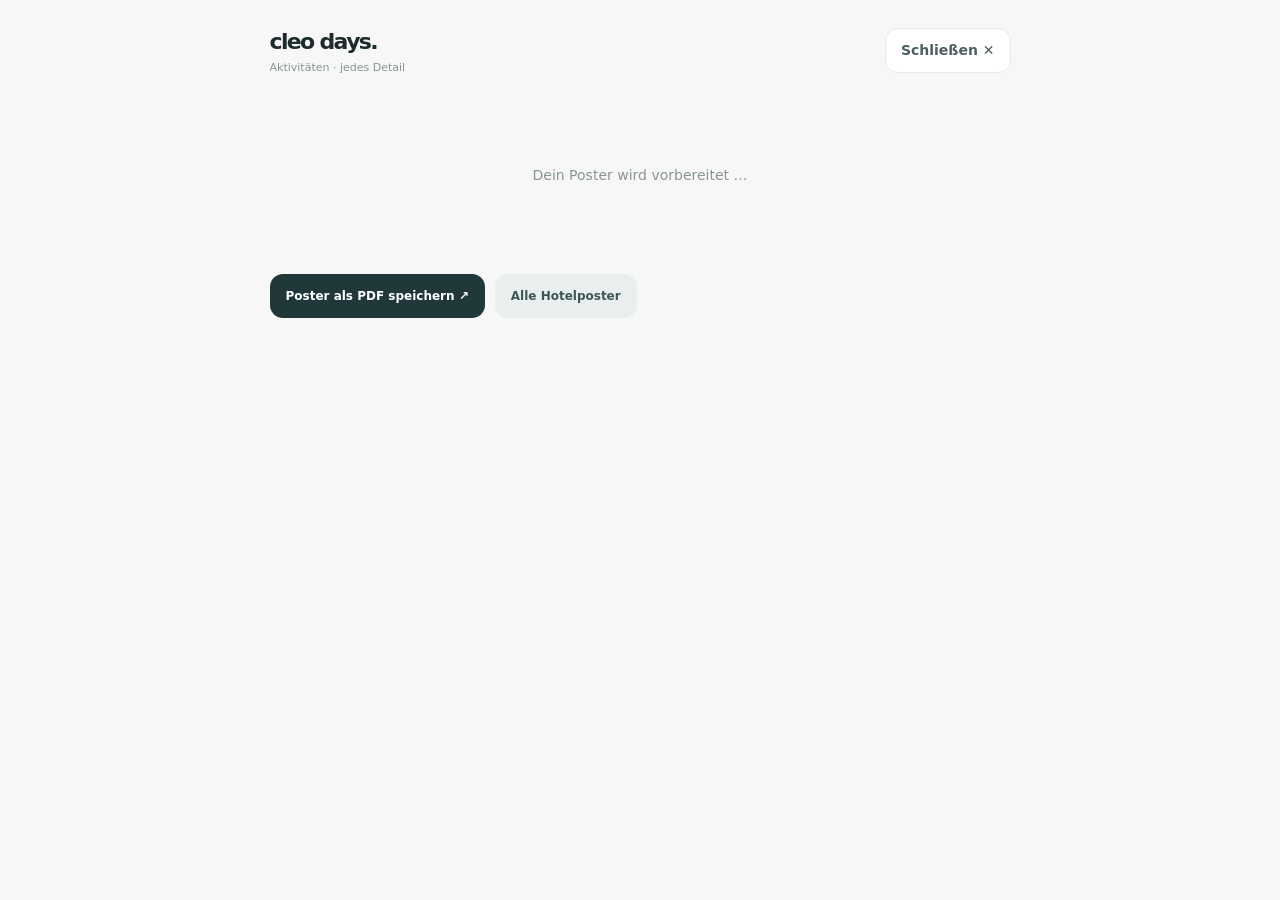
==== event.html @ cbbb197a "Feature: dynamic typographic poster for each calendar activity with rules and verified details" ====
<!doctype html>
<html lang="de">
<head>
<meta charset="utf-8">
<meta name="viewport" content="width=device-width,initial-scale=1,viewport-fit=cover">
<meta name="theme-color" content="#f7f7f5">
<title>Aktivitäts-Poster · Cleo Days</title>
<style>
:root{--bg:#f6f7f6;--ink:#1c2b2c;--muted:#667477;--line:#e7ebea;--serif:Georgia,"Times New Roman",serif}
*{box-sizing:border-box}html{scroll-behavior:smooth}body{background:var(--bg);color:var(--ink);margin:0;font:14px/1.55 -apple-system,BlinkMacSystemFont,"SF Pro Text",Roboto,system-ui,sans-serif;-webkit-font-smoothing:antialiased}
button,a{font:inherit;touch-action:manipulation}button{cursor:pointer}a{color:inherit}
.wrap{max-width:775px;margin:0 auto;padding:25px 17px 65px}
.top{display:flex;align-items:center;justify-content:space-between;gap:12px;margin-bottom:19px}
.brand{font-weight:760;letter-spacing:-.075em;font-size:22px}.caption{font-size:11px;color:#889596}
.close{font-weight:670;border:1px solid #e6eae9;background:#fff;border-radius:13px;padding:11px 15px;color:#4d6061;min-height:42px}
.poster{--tint:#304d49;--pale:#e8f1ed;--deep:#253e3a;background:#fff;border-radius:25px;overflow:hidden;box-shadow:0 12px 50px #1b343015;border:1px solid #e6e8e5}
.poster.food{--tint:#786048;--pale:#f8f0e6;--deep:#594637}
.poster.show{--tint:#67536b;--pale:#f4ecf4;--deep:#47384b}
.poster.party{--tint:#755d7e;--pale:#f2ecf5;--deep:#453850}
.poster.sport{--tint:#245e5d;--pale:#e8f3ef;--deep:#224b49}
.poster.special{--tint:#9c654a;--pale:#f9eee6;--deep:#684737}
.poster.kids{--tint:#90634d;--pale:#f9ece3;--deep:#714e3d}
.poster.transfer{--tint:#426a7c;--pale:#eaf3f7;--deep:#2f5161}
.poster.info{--tint:#506567;--pale:#edf2f1;--deep:#3d5254}
.poster-head{background:var(--pale);min-height:335px;padding:27px clamp(25px,6vw,55px) 37px;overflow:hidden;position:relative}
.poster-head:after{content:"";position:absolute;width:300px;height:300px;border:1px solid color-mix(in srgb,var(--tint) 16%,transparent);border-radius:50%;right:-105px;top:87px;box-shadow:0 0 0 39px color-mix(in srgb,var(--tint) 4%,transparent),0 0 0 84px color-mix(in srgb,var(--tint) 2%,transparent);pointer-events:none}
.logo{position:relative;z-index:1;display:flex;align-items:center;justify-content:space-between;gap:10px;border-bottom:1px solid color-mix(in srgb,var(--tint) 20%,transparent);padding-bottom:17px;font-size:11px;color:var(--tint);font-weight:790;letter-spacing:.16em}
.logo .mini{font-size:10px;font-weight:520;letter-spacing:.055em}
.eyebrow{position:relative;z-index:1;color:var(--tint);font-weight:700;letter-spacing:.12em;font-size:10px;text-transform:uppercase;margin:41px 0 9px}
.poster-title{position:relative;z-index:1;font-size:clamp(38px,7vw,65px);letter-spacing:-.075em;font-weight:730;line-height:1.045;max-width:580px;margin:0;color:var(--deep);text-wrap:balance}
.poster-sub{position:relative;z-index:1;margin:17px 0 0;color:var(--tint);font-size:14px;line-height:1.55;max-width:530px}
.ornament{position:absolute;right:40px;bottom:32px;opacity:.15;width:115px;height:115px;fill:none;stroke:var(--tint);stroke-linecap:round;stroke-linejoin:round;stroke-width:1.5}
.poster-content{padding:31px clamp(23px,6vw,55px) 39px}
.meta-grid{display:grid;grid-template-columns:repeat(2,minmax(0,1fr));gap:10px;margin-bottom:28px}
.meta{padding:17px;border-radius:15px;background:#f5f6f5;min-height:77px}
.meta small{font-size:10px;letter-spacing:.07em;color:#8d9798;text-transform:uppercase;font-weight:720;display:block;margin-bottom:7px}
.meta strong{display:block;color:#263b3b;font-size:17px;letter-spacing:-.035em;line-height:1.3}
.meta span{font-size:12px;color:#708080;display:block;margin-top:3px}
.section{margin:28px 0 0}
.section h2{font-size:20px;letter-spacing:-.05em;margin:0 0 12px;font-weight:730}
.section p{font-size:14px;line-height:1.75;color:#536366;margin:0}
.section ol{margin:0;padding-left:20px;color:#536366;line-height:1.7;font-size:14px}
.section li{margin-bottom:9px;padding-left:3px}
.rule{border:0;border-top:1px solid #e7ebea;margin:27px 0}
.tip{margin:10px 0;padding:14px 16px;background:#f0f5f3;border-radius:14px;color:#49665e;font-size:13px;line-height:1.65}
.tip strong{display:block;margin-bottom:4px;color:#2c4d45}
.caution{background:#fcf4e9;color:#88633b}
.caution strong{color:#78512e}
.poster-table{border-collapse:collapse;width:100%;font-size:12px}
.poster-table tr+tr{border-top:1px solid #ebeeee}
.poster-table td{padding:12px 5px;vertical-align:top}
.poster-table td:first-child{font-weight:690;color:var(--tint);white-space:nowrap;width:28%}
.poster-table td:last-child{color:#7c8988;width:28%}
.footerline{border-top:1px solid #e6ebe8;margin-top:34px;padding-top:19px;font-size:11px;color:#81908d;line-height:1.6}
.actions{display:flex;gap:10px;flex-wrap:wrap;margin-top:17px}
.action{border:0;display:inline-flex;justify-content:center;align-items:center;gap:8px;padding:12px 16px;border-radius:13px;background:#e9eeee;color:#3c5654;text-decoration:none;font-weight:670;font-size:12px;min-height:44px}
.action.primary{background:#21383b;color:#fff}
.loading{padding:70px 20px;text-align:center;color:#8a9693}
@media(max-width:540px){.wrap{padding:13px 0 80px}.top{margin:0 17px 13px}.poster{border-radius:22px 22px 0 0;border-left:0;border-right:0;box-shadow:none}.poster-head{min-height:315px;padding:24px 25px 30px}.poster-head:after{right:-146px;top:123px}.eyebrow{margin-top:41px}.poster-title{font-size:clamp(38px,10vw,51px)}.poster-content{padding:23px 23px 42px}.meta{padding:14px;min-height:71px}.meta strong{font-size:15px}.section h2{font-size:20px}.ornament{right:19px;bottom:24px;opacity:.1;width:90px;height:90px}}
@media print{html,body{background:#fff}.wrap{padding:0;max-width:100%}.top,.actions{display:none}.poster{border:0;box-shadow:none;border-radius:0}.poster-head{min-height:250px;break-inside:avoid}.poster-content{padding-top:18px}.section{break-inside:avoid}}
</style>
</head>
<body>
<div class="wrap">
<div class="top"><span class="brand">cleo days.<span class="caption" style="display:block;letter-spacing:0;font-size:11px;font-weight:500">Aktivitäten · jedes Detail</span></span><button class="close" onclick="closeSheet()">Schließen ✕</button></div>
<main id="content" aria-live="polite"><div class="loading">Dein Poster wird vorbereitet …</div></main>
<div class="actions" id="actions"><button class="action primary" onclick="window.print()">Poster als PDF speichern ↗</button><a class="action" href="./posters.html">Alle Hotelposter</a></div>
</div>
<script>
'use strict';
const qs=new URLSearchParams(location.search);
const esc=s=>String(s??'').replace(/[&<>"']/g,c=>({'&':'&amp;','<':'&lt;','>':'&gt;','"':'&quot;':'&quot;',"'":'&#39;'}[c]));
const foodNames={'Soko':'Hauptrestaurant','Poolbar':'Snacks und Getränke','Lobbybar':'Frühaufsteher-Service'};
const byId=(a,id)=>a.find(x=>x.id===id);
function glyph(category){
 const icons={
 sport:'<circle cx="12" cy="12" r="9"/><path d="M12 3v18M3 12h18"/><circle cx="12" cy="12" r="3"/>',
 food:'<circle cx="12" cy="12" r="9"/><path d="M3 12c5 4 13 4 18 0M8 5v4m8-4v4"/>',
 show:'<path d="M3 20h18M6 20V6h12v14M8 6l4-4 4 4M9 11l3 3 3-3"/>',
 party:'<path d="m4 20 5-18 13 13L4 20Zm5-10 6 7M3 5h.01M19 3h.01M21 9h.01"/>',
 kids:'<path d="m12 2 2.9 6 6.6.9-4.7 4.6 1.1 6.6-5.9-3.2-5.9 3.2 1.1-6.6L2.5 9l6.6-1z"/>',
 special:'<path d="M12 3 4 13h6l-2 8 12-12h-7l1-6z"/>',
 transfer:'<path d="M3 16h18l-2-9H5l-2 9ZM7 16v3m10-3v3M6 11h12"/>',
 info:'<circle cx="12" cy="12" r="9"/><path d="M12 10v7m0-10h.01"/>'
 };
 return '<svg class="ornament" viewBox="0 0 24 24" aria-hidden="true">'+(icons[category]||icons.info)+'</svg>';
}
function closeSheet(){
 if(window.parent!==window){window.parent.postMessage({type:'cleo-close-poster'},location.origin)}
 else if(history.length>1)history.back();
 else location.href='./';
}
function matchGame(e,data){
 const t=e.title.toLowerCase();
 const rules=[
 [/boccia/, 'boccia'], [/darts/, 'darts'], [/wasserball|waterpolo/,'waterpolo'],
 [/beachvolleyball|beach volley/,'beachvolley'],[/flying yoga/,'flying'],[/step.aerobic/,'step'],[/wassergymnastik|water gym/,'aquagym'],
 [/bogenschie|archery/,'archery'],[/padel/,'padel'],[/tennis/,'tennis'],[/morgengymnastik/,'morning'],
 [/tanzkurs|club dance/,'dance'],[/olympic/,'olympics'],[/tombola/,'tombola'],[/quiz/,'quiz'],
 [/mr\. cleopatra/,'mr'],[/mini disco/,'minidisco'],[/foam party/,'foam']
 ];
 const found=rules.find(([re])=>re.test(t));
 return found?byId(data.games,found[1]):null;
}
function matchPoster(e,data){
 const t=e.title.toLowerCase();
 const rules=[
 [/gala|abendbuffet|themenbuffet/,'soko'],[/bbq/,'bbq'],[/boccia|volley|darts|morgengym|flying yoga|tanzkurs|wasser(gym|ball)/,'morning'],
 [/bogenschie/,'archery'],[/padel/,'padel'],[/shuttle|shopping/,'shuttle'],
 [/fruit festival/,'fruit'],[/olympic/,'olympic'],[/disney/,'disney'],[/foam/,'foam'],
 [/circus|schlager|pirates|oldies|karaoke|white dance|dj.s night|oriental show|mini disco|tombola|mr\. cleopatra|quiz|live.säng|live.duett|light technology|black & white/,'evening']
 ];
 const found=rules.find(([re])=>re.test(t));
 return found?byId(data.posters,found[1]):null;
}
const expl={
 'Info Radio':'Kurze Durchsagen des Animationsteams zu Aktivitäten und Veranstaltungen. Das Plakat nennt keine feste Programmdauer.',
 'Yoga':'Sanftes Training für Beweglichkeit, Körperhaltung und Atmung. Die Übungen werden vom Hotelteam angeleitet. Bequeme Sportkleidung und Wasser mitnehmen.',
 'Eis & Gebäck':'Nachmittagsangebot an der Poolbar. Die genaue Auswahl kann wechseln.',
 'Frühaufsteher-Frühstück':'Kleines Frühstücksangebot am frühen Morgen in der Lobbybar.',
 'Frühstücksbuffet':'Reguläres Frühstücksbuffet im Soko-Hauptrestaurant.',
 'Spätaufsteher-Frühstück':'Späteres Frühstücksangebot an der Poolbar.',
 'Mittagsbuffet':'Mittagsbuffet im Soko-Hauptrestaurant.',
 'Mittagssnacks':'Snacks rund um die Poolbar. Die konkrete Auswahl ist nicht auf dem Aushang festgelegt.',
 'Spätes Abendessen':'Spätes Essen nur auf Anfrage. Vorher bei Rezeption oder Restaurant erkundigen.',
 'BBQ Dinner am Strand':'Strand-Barbecue mit gesondertem Aufpreis und Reservierung. Laut Poster dienstags ab 19 Uhr; 35 € pro Person.',
 'Disney Kids Carnival':'Kinderprogramm mit Karnevalsthema. Die tatsächlichen Spiele und Figuren werden vom Animationsteam festgelegt.',
 'Circus Show':'Zirkus-Themenaufführung im Amphitheater. Der genaue Ablauf steht nicht auf dem Hotelplakat.',
 'Pirates Show':'Piraten-Themenabend bzw. Bühnenshow. Die einzelnen Darbietungen werden auf dem Wochenplan nicht erläutert.',
 'Oriental Show':'Abendshow mit orientalischem Motto. Konkrete Tänze oder Darbietungen sind auf dem Aushang nicht aufgelistet.',
 'White Dance Show':'Tanzshow mit weißem Themenmotto. Der genaue Ablauf ist nicht weiter beschrieben.',
 'Light Technology Show':'Unterhaltung mit Licht- und Bühneneffekten; konkrete Technik und Dauer sind nicht angegeben.',
 'Black & White Party':'Party im Schwarz-Weiß-Motto. Für den Dresscode bieten sich schwarze oder weiße Kleidungsstücke an.',
 'Schlagerparty':'Party mit deutschsprachigen Schlagern; musikalische Auswahl kann wechseln.',
 'DJ’s Night':'Tanzabend mit DJ. Die genaue Musikrichtung steht nicht im Aushang.',
 'Oldies Party':'Musikparty mit älteren bekannten Hits.',
 'Karaoke Night':'Gäste können zu Musik mitsingen. Eine Titelliste oder Anmelderegeln sind nicht veröffentlicht.',
 'Live-Sänger':'Live-Musik an der Poolbar. Künstler oder Programm sind im Wochenplan nicht genannt.',
 'Live-Duett':'Zwei Künstler treten musikalisch gemeinsam auf. Genaues Repertoire unbekannt.'
};
function kind(e){return ['food','show','party','sport','kids','transfer','info','special'].includes(e.category)?e.category:'info'}
function dateFormat(date){try{return new Intl.DateTimeFormat('de-DE',{weekday:'long',day:'numeric',month:'long',timeZone:'UTC'}).format(new Date(date+'T12:00:00Z'))}catch{return date}}
function sourceInfo(e,data){
 const src=(e.sources||[]).map(id=>data.events?null:null).filter(Boolean);
 return (e.sources||[]).length?'Zeit und Ort aus dem vom Hotel veröffentlichten Tages-/Wochenprogramm beziehungsweise dem Veranstalter-Konzept.':'Selbst eingetragener Termin: Zeit und Ort stammen aus eurem persönlichen Plan.';
}
function fill(e,data){
 const kindname=kind(e),game=matchGame(e,data),poster=matchPoster(e,data);
 const eventTitle=e.title;
 const date=dateFormat(e.date);
 let intro=game?.intro||expl[eventTitle]||e.note||(
  kindname==='food'?'Essensangebot im Hotel. Verbindlich sind die jeweils ausgehängten Zeiten und Menüangebote.':
  kindname==='transfer'?'Shuttle-/Transferangebot laut Hotelprogramm. Reservierung, Mindestteilnehmerzahl und Rückfahrzeiten vor Abfahrt prüfen.':
  kindname==='show'||kindname==='party'?'Abendunterhaltung des Hotels. Der konkrete Ablauf wurde auf der Infowand nicht näher beschrieben.':
  'Programmpunkt aus dem Tageskalender des Cleopatra Luxury Resort Makadi Bay.'
 );
 const price=e.price!=null?String(e.price)+' €'+(e.category==='food'&&e.paid?' / Person':''):(e.paid?'Kostenpflichtig':null);
 const pNote=poster&&poster.id!=='morning'?poster.body:null;
 const rows=[];
 if(poster?.id==='soko'){
  const d=String(e.date.slice(-2))+'.'+e.date.slice(5,7)+'.'+e.date.slice(0,4);
  const r=poster.rows.find(x=>x.time===d);
  if(r)rows.push(r);
 }else if(poster&&['bbq','fruit','olympic','disney','foam','shuttle','archery'].includes(poster.id)){
  rows.push(...poster.rows);
 }
 const note=String(e.note||'').trim();
 const desc=String(intro||'').trim();
 let html='<article class="poster '+kindname+'"><header class="poster-head"><div class="logo"><span>◈ CLEOPATRA</span><span class="mini">MAKADI BAY · 2026</span></div><p class="eyebrow">'+esc(kindname==='food'?'Genießen':kindname==='sport'?'Aktiv sein':kindname==='transfer'?'Entdecken':kindname==='kids'?'Für kleine Gäste':kindname==='special'?'Besonderes Erlebnis':'Heute erleben')+'</p><h1 class="poster-title">'+esc(eventTitle)+'</h1><p class="poster-sub">'+esc(date)+' · '+esc(e.location||'Im Resort')+'</p>'+glyph(kindname)+'</header><div class="poster-content"><div class="meta-grid"><div class="meta"><small>Beginn</small><strong>'+esc(e.time)+' Uhr</strong><span>'+ (e.end?'Ende '+esc(e.end)+' Uhr':'Endzeit nicht veröffentlicht') +'</span></div><div class="meta"><small>Treffpunkt</small><strong>'+esc(e.location||'Bitte nachfragen')+'</strong><span>Cleopatra Luxury Resort</span></div></div><section class="section"><h2>Was erwartet euch?</h2><p>'+esc(desc)+'</p></section>';
 if(note&&note!==desc)html+='<div class="tip"><strong>Hinweis des Hotels</strong>'+esc(note)+'</div>';
 if(price)html+='<div class="tip caution"><strong>Zusätzlicher Preis</strong>'+esc(price)+' — vor Ort bestätigen.</div>';
 if(e.request)html+='<div class="tip caution"><strong>Nur auf Anfrage</strong>Vorher bei Rezeption oder Guest Relations anmelden.</div>';
 if(game){
  html+='<section class="section"><h2>So funktioniert es</h2><p>'+esc(game.rules)+'</p></section>';
  html+='<section class="section"><h2>Tipps für Anfänger</h2><ol>'+game.tips.map(t=>'<li>'+esc(t)+'</li>').join('')+'</ol></section>';
  html+='<div class="tip"><strong>Was ihr mitbringen solltet</strong>'+esc(game.bring)+'</div>';
 }
 if(rows.length){
  html+='<section class="section"><h2>Details vom Hotelposter</h2><table class="poster-table"><tbody>'+rows.map(r=>'<tr><td>'+esc(r.time)+'</td><td>'+esc(r.event)+'</td><td>'+esc(r.place)+'</td></tr>').join('')+'</tbody></table></section>';
 }
 if(pNote&&pNote!==desc&&pNote!==note)html+='<div class="tip"><strong>Zusätzliche Hotelinformation</strong>'+esc(pNote)+'</div>';
 if(e.uncertain)html+='<div class="tip caution"><strong>Angaben widersprechen sich</strong>Bitte Beginn/Ende beim Hotel nachfragen.</div>';
 html+='<div class="footerline"><strong>Quelle:</strong> '+esc(sourceInfo(e,data))+'<br>Dieses Blatt ist eine eigenständig gestaltete digitale Rekonstruktion, kein offizielles Hotelplakat. Fehlende Programmdetails werden nicht ergänzt.</div></div></article>';
 document.querySelector('#content').innerHTML=html;
 document.title=e.title+' · Cleo Days';
}
async function boot(){
 const id=qs.get('event');
 if(!id){document.querySelector('#content').innerHTML='<div class="loading">Kein Veranstaltungstermin ausgewählt.</div>';return}
 try{
  const [rh,rp]=await Promise.all([fetch('./index.html',{cache:'no-store'}),fetch('./posters.html',{cache:'no-store'})]);
  if(!rh.ok||!rp.ok)throw new Error('Dateien können nicht gelesen werden');
  const html=await rh.text(),posterHtml=await rp.text();
  const parser=new DOMParser();
  const doc=parser.parseFromString(html,'text/html'),pdoc=parser.parseFromString(posterHtml,'text/html');
  const dataset=JSON.parse(doc.querySelector('#cleoData').textContent);
  const guides=JSON.parse(pdoc.querySelector('#poster-data').textContent);
  const ev=dataset.events.find(x=>x.id===id);
  if(!ev)throw new Error('Für diese Veranstaltung liegt kein bestätigter Kalendereintrag vor.');
  fill(ev,guides);
 }catch(err){
  document.querySelector('#content').innerHTML='<div class="loading">Das Poster konnte nicht geladen werden.<br>'+esc(err.message)+'</div>';
 }
}
boot();
</script></body></html>
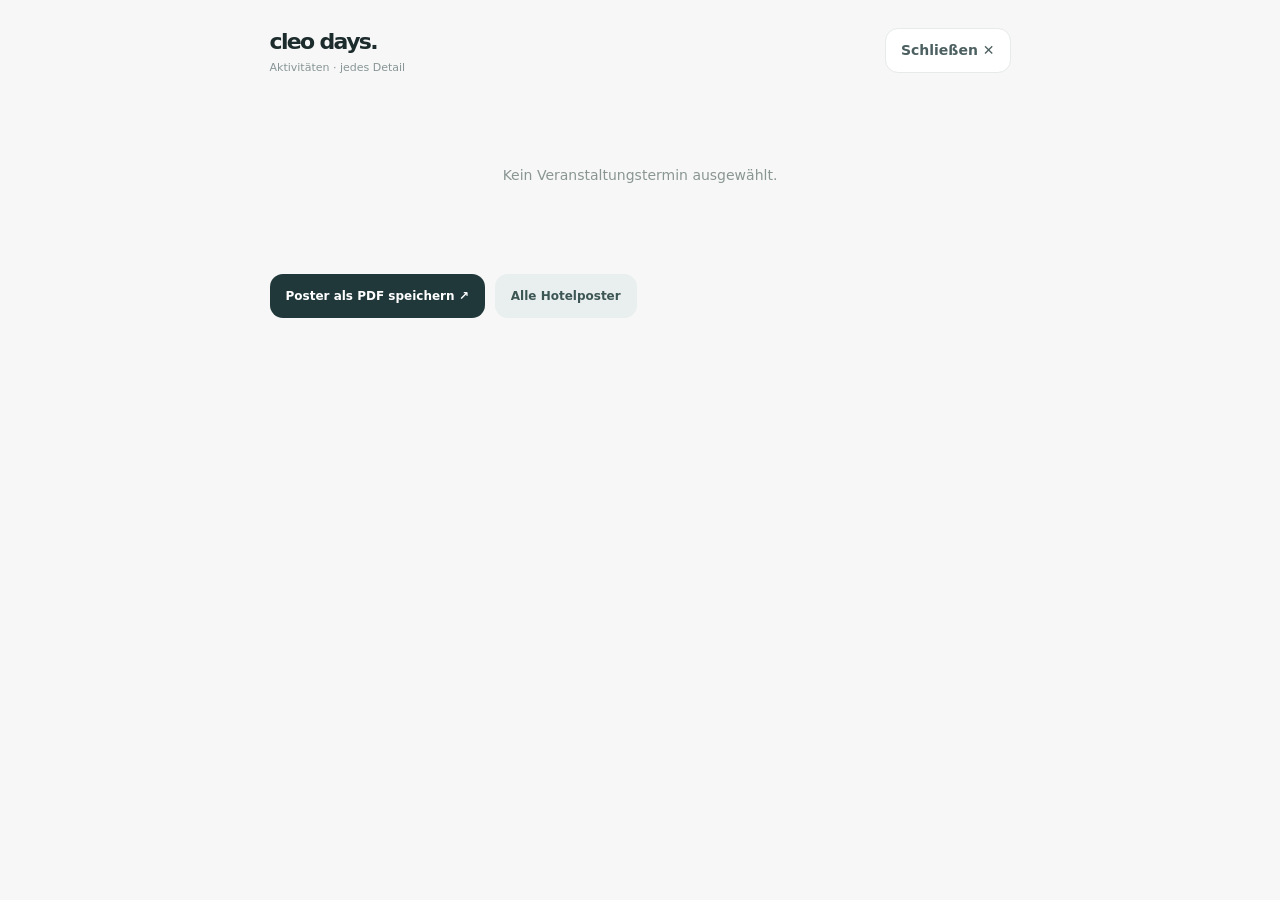
==== commit 6e67c388: "Fix event poster text escaping syntax" ====
--- a/event.html
+++ b/event.html
@@ -69,7 +69,7 @@
 <script>
 'use strict';
 const qs=new URLSearchParams(location.search);
-const esc=s=>String(s??'').replace(/[&<>"']/g,c=>({'&':'&amp;','<':'&lt;','>':'&gt;','"':'&quot;':'&quot;',"'":'&#39;'}[c]));
+const esc=s=>String(s??'').replace(/[&<>"']/g,c=>({'&':'&amp;','<':'&lt;','>':'&gt;','"':'&quot;',"'":'&#39;'}[c]));
 const foodNames={'Soko':'Hauptrestaurant','Poolbar':'Snacks und Getränke','Lobbybar':'Frühaufsteher-Service'};
 const byId=(a,id)=>a.find(x=>x.id===id);
 function glyph(category){
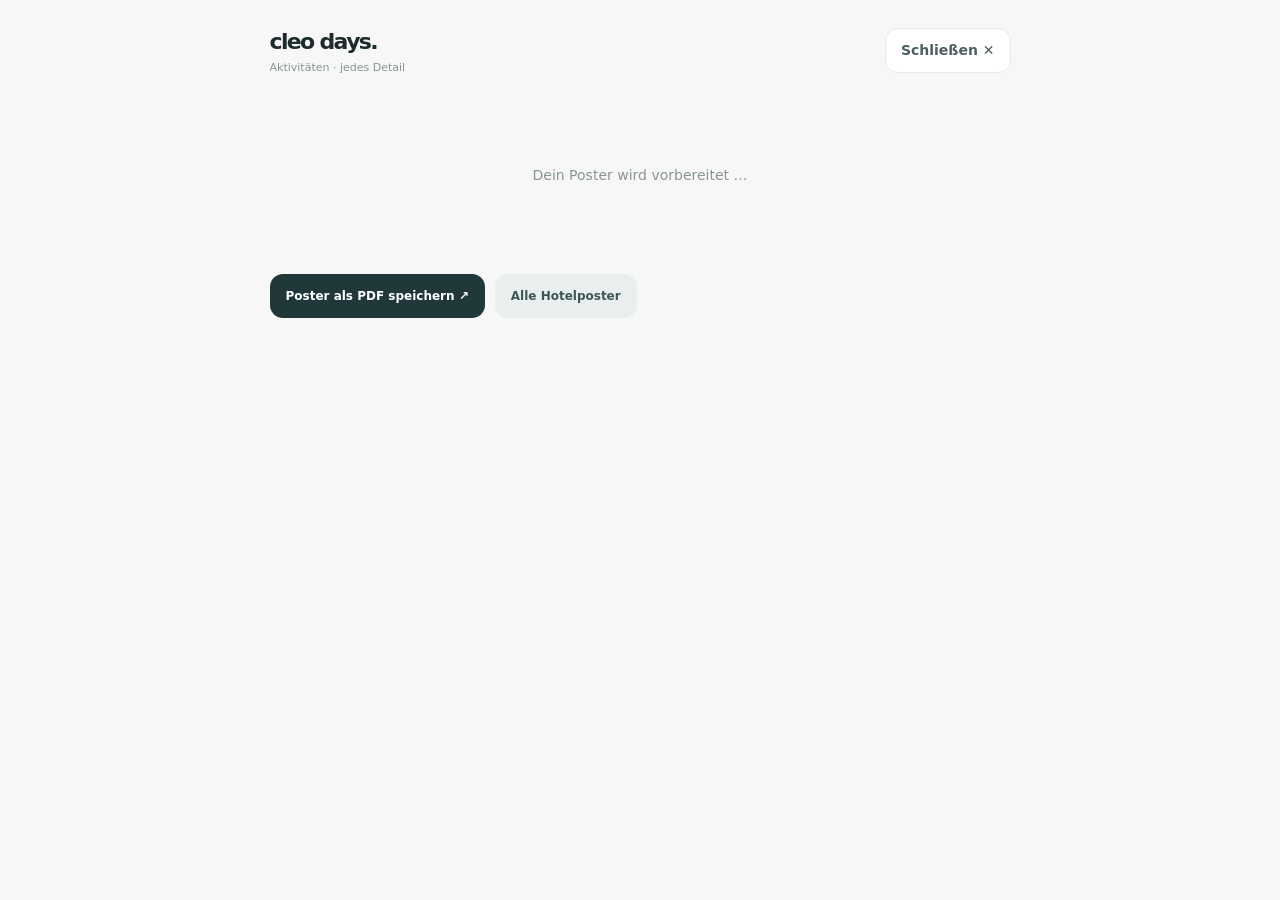
==== commit c8caf8f6: "Poster reader: distinguish Adults Only from Hauptresort and never reuse Soko poster for Waterfront g" ====
--- a/event.html
+++ b/event.html
@@ -58,7 +58,7 @@
 .loading{padding:70px 20px;text-align:center;color:#8a9693}
 @media(max-width:540px){.wrap{padding:13px 0 80px}.top{margin:0 17px 13px}.poster{border-radius:22px 22px 0 0;border-left:0;border-right:0;box-shadow:none}.poster-head{min-height:315px;padding:24px 25px 30px}.poster-head:after{right:-146px;top:123px}.eyebrow{margin-top:41px}.poster-title{font-size:clamp(38px,10vw,51px)}.poster-content{padding:23px 23px 42px}.meta{padding:14px;min-height:71px}.meta strong{font-size:15px}.section h2{font-size:20px}.ornament{right:19px;bottom:24px;opacity:.1;width:90px;height:90px}}
 @media print{html,body{background:#fff}.wrap{padding:0;max-width:100%}.top,.actions{display:none}.poster{border:0;box-shadow:none;border-radius:0}.poster-head{min-height:250px;break-inside:avoid}.poster-content{padding-top:18px}.section{break-inside:avoid}}
-</style>
+.poster.adults{--tint:#7954a1;--pale:#f2ecf9;--deep:#533978}.poster.adults .poster-head{border-top:7px solid #a487c6}.poster.main .poster-head{border-top:7px solid #7fbfbd}.poster.adults .meta:first-child{background:#f5f0fb}.poster.adults .poster-sub{font-weight:550}</style>
 </head>
 <body>
 <div class="wrap">
@@ -103,6 +103,8 @@
  return found?byId(data.games,found[1]):null;
 }
 function matchPoster(e,data){
+ if(e.resortArea==='adults-only')return null; // Main-resort poster is never evidence for an Adults-Only event.
+
  const t=e.title.toLowerCase();
  const rules=[
  [/gala|abendbuffet|themenbuffet/,'soko'],[/bbq/,'bbq'],[/boccia|volley|darts|morgengym|flying yoga|tanzkurs|wasser(gym|ball)/,'morning'],
@@ -147,6 +149,7 @@
 function fill(e,data){
  const kindname=kind(e),game=matchGame(e,data),poster=matchPoster(e,data);
  const eventTitle=e.title;
+ const adult=e.resortArea==='adults-only';const zoneName=adult?'ADULTS ONLY · BEACH RESORT':'HAUPTRESORT';
  const date=dateFormat(e.date);
  let intro=game?.intro||expl[eventTitle]||e.note||(
   kindname==='food'?'Essensangebot im Hotel. Verbindlich sind die jeweils ausgehängten Zeiten und Menüangebote.':
@@ -166,7 +169,7 @@
  }
  const note=String(e.note||'').trim();
  const desc=String(intro||'').trim();
- let html='<article class="poster '+kindname+'"><header class="poster-head"><div class="logo"><span>◈ CLEOPATRA</span><span class="mini">MAKADI BAY · 2026</span></div><p class="eyebrow">'+esc(kindname==='food'?'Genießen':kindname==='sport'?'Aktiv sein':kindname==='transfer'?'Entdecken':kindname==='kids'?'Für kleine Gäste':kindname==='special'?'Besonderes Erlebnis':'Heute erleben')+'</p><h1 class="poster-title">'+esc(eventTitle)+'</h1><p class="poster-sub">'+esc(date)+' · '+esc(e.location||'Im Resort')+'</p>'+glyph(kindname)+'</header><div class="poster-content"><div class="meta-grid"><div class="meta"><small>Beginn</small><strong>'+esc(e.time)+' Uhr</strong><span>'+ (e.end?'Ende '+esc(e.end)+' Uhr':'Endzeit nicht veröffentlicht') +'</span></div><div class="meta"><small>Treffpunkt</small><strong>'+esc(e.location||'Bitte nachfragen')+'</strong><span>Cleopatra Luxury Resort</span></div></div><section class="section"><h2>Was erwartet euch?</h2><p>'+esc(desc)+'</p></section>';
+ let html='<article class="poster '+kindname+(adult?' adults':' main')+'"><header class="poster-head"><div class="logo"><span>◈ CLEOPATRA</span><span class="mini">MAKADI BAY · 2026</span></div><p class="eyebrow">'+zoneName+' · '+'+esc(kindname==='food'?'Genießen':kindname==='sport'?'Aktiv sein':kindname==='transfer'?'Entdecken':kindname==='kids'?'Für kleine Gäste':kindname==='special'?'Besonderes Erlebnis':'Heute erleben')+'</p><h1 class="poster-title">'+esc(eventTitle)+'</h1><p class="poster-sub">'+esc(date)+' · '+esc(e.location||'Im Resort')+'</p>'+glyph(kindname)+'</header><div class="poster-content"><div class="meta-grid"><div class="meta"><small>Beginn</small><strong>'+esc(e.time)+' Uhr</strong><span>'+ (e.end?'Ende '+esc(e.end)+' Uhr':'Endzeit nicht veröffentlicht') +'</span></div><div class="meta"><small>Treffpunkt</small><strong>'+esc(e.location||'Bitte nachfragen')+'</strong><span>'+(adult?'Cleopatra Beach Resort · Adults Only':'Cleopatra Luxury Resort')+'</span></div></div><section class="section"><h2>Was erwartet euch?</h2><p>'+esc(desc)+'</p></section>';
  if(note&&note!==desc)html+='<div class="tip"><strong>Hinweis des Hotels</strong>'+esc(note)+'</div>';
  if(price)html+='<div class="tip caution"><strong>Zusätzlicher Preis</strong>'+esc(price)+' — vor Ort bestätigen.</div>';
  if(e.request)html+='<div class="tip caution"><strong>Nur auf Anfrage</strong>Vorher bei Rezeption oder Guest Relations anmelden.</div>';
@@ -195,7 +198,10 @@
   const doc=parser.parseFromString(html,'text/html'),pdoc=parser.parseFromString(posterHtml,'text/html');
   const dataset=JSON.parse(doc.querySelector('#cleoData').textContent);
   const guides=JSON.parse(pdoc.querySelector('#poster-data').textContent);
-  const ev=dataset.events.find(x=>x.id===id);
+  let ev=dataset.events.find(x=>x.id===id);
+  if(!ev&&qs.has('custom')){
+   try{const custom=JSON.parse(qs.get('custom'));if(custom.id===id&&custom.status==='own')ev=custom}catch(_){}
+  }
   if(!ev)throw new Error('Für diese Veranstaltung liegt kein bestätigter Kalendereintrag vor.');
   fill(ev,guides);
  }catch(err){
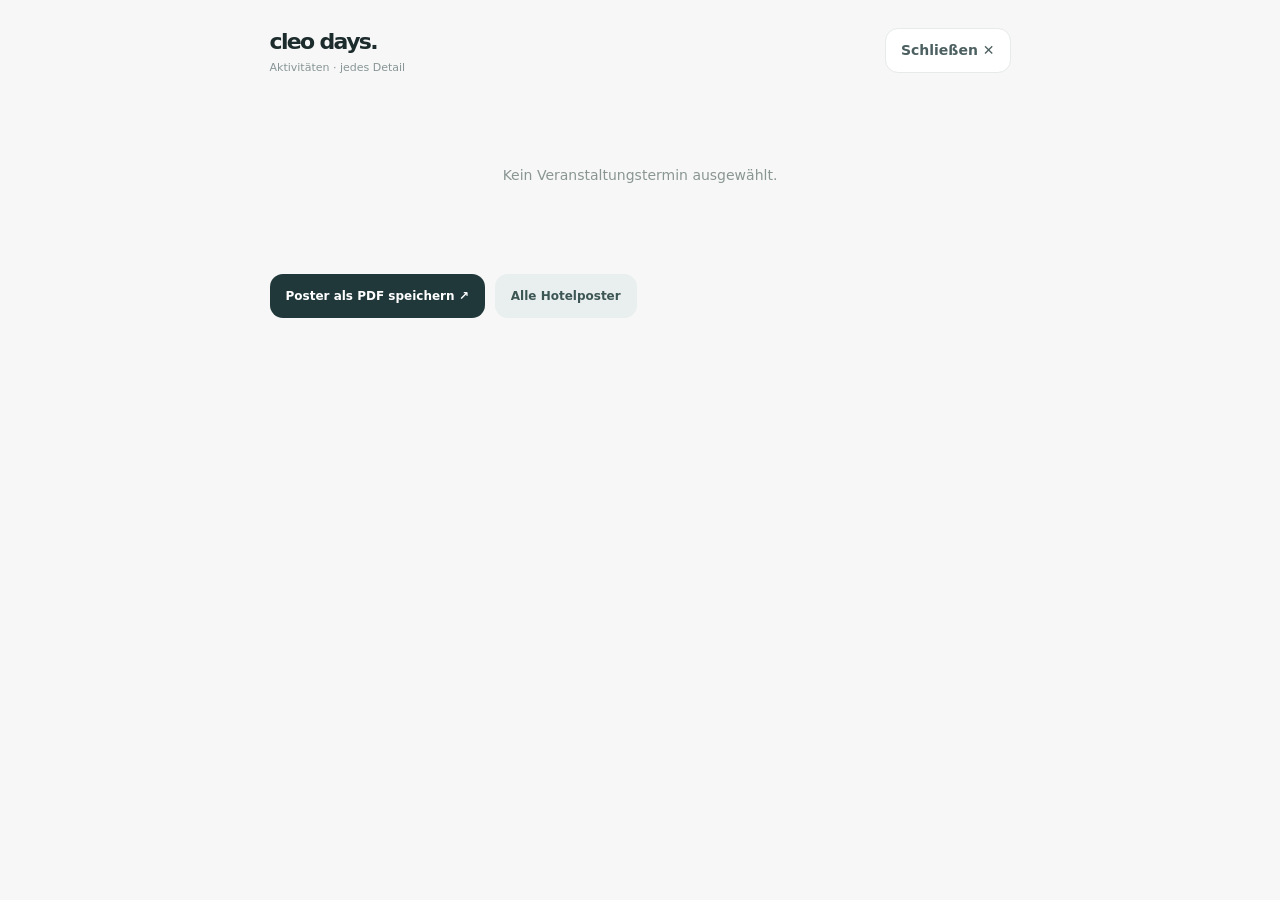
==== commit 050188f1: "Fix syntax error in Adults Only poster headings and restore detail sheets" ====
--- a/event.html
+++ b/event.html
@@ -169,7 +169,7 @@
  }
  const note=String(e.note||'').trim();
  const desc=String(intro||'').trim();
- let html='<article class="poster '+kindname+(adult?' adults':' main')+'"><header class="poster-head"><div class="logo"><span>◈ CLEOPATRA</span><span class="mini">MAKADI BAY · 2026</span></div><p class="eyebrow">'+zoneName+' · '+'+esc(kindname==='food'?'Genießen':kindname==='sport'?'Aktiv sein':kindname==='transfer'?'Entdecken':kindname==='kids'?'Für kleine Gäste':kindname==='special'?'Besonderes Erlebnis':'Heute erleben')+'</p><h1 class="poster-title">'+esc(eventTitle)+'</h1><p class="poster-sub">'+esc(date)+' · '+esc(e.location||'Im Resort')+'</p>'+glyph(kindname)+'</header><div class="poster-content"><div class="meta-grid"><div class="meta"><small>Beginn</small><strong>'+esc(e.time)+' Uhr</strong><span>'+ (e.end?'Ende '+esc(e.end)+' Uhr':'Endzeit nicht veröffentlicht') +'</span></div><div class="meta"><small>Treffpunkt</small><strong>'+esc(e.location||'Bitte nachfragen')+'</strong><span>'+(adult?'Cleopatra Beach Resort · Adults Only':'Cleopatra Luxury Resort')+'</span></div></div><section class="section"><h2>Was erwartet euch?</h2><p>'+esc(desc)+'</p></section>';
+ let html='<article class="poster '+kindname+(adult?' adults':' main')+'"><header class="poster-head"><div class="logo"><span>◈ CLEOPATRA</span><span class="mini">MAKADI BAY · 2026</span></div><p class="eyebrow">'+zoneName+' · '+esc(kindname==='food'?'Genießen':kindname==='sport'?'Aktiv sein':kindname==='transfer'?'Entdecken':kindname==='kids'?'Für kleine Gäste':kindname==='special'?'Besonderes Erlebnis':'Heute erleben')+'</p><h1 class="poster-title">'+esc(eventTitle)+'</h1><p class="poster-sub">'+esc(date)+' · '+esc(e.location||'Im Resort')+'</p>'+glyph(kindname)+'</header><div class="poster-content"><div class="meta-grid"><div class="meta"><small>Beginn</small><strong>'+esc(e.time)+' Uhr</strong><span>'+ (e.end?'Ende '+esc(e.end)+' Uhr':'Endzeit nicht veröffentlicht') +'</span></div><div class="meta"><small>Treffpunkt</small><strong>'+esc(e.location||'Bitte nachfragen')+'</strong><span>'+(adult?'Cleopatra Beach Resort · Adults Only':'Cleopatra Luxury Resort')+'</span></div></div><section class="section"><h2>Was erwartet euch?</h2><p>'+esc(desc)+'</p></section>';
  if(note&&note!==desc)html+='<div class="tip"><strong>Hinweis des Hotels</strong>'+esc(note)+'</div>';
  if(price)html+='<div class="tip caution"><strong>Zusätzlicher Preis</strong>'+esc(price)+' — vor Ort bestätigen.</div>';
  if(e.request)html+='<div class="tip caution"><strong>Nur auf Anfrage</strong>Vorher bei Rezeption oder Guest Relations anmelden.</div>';
